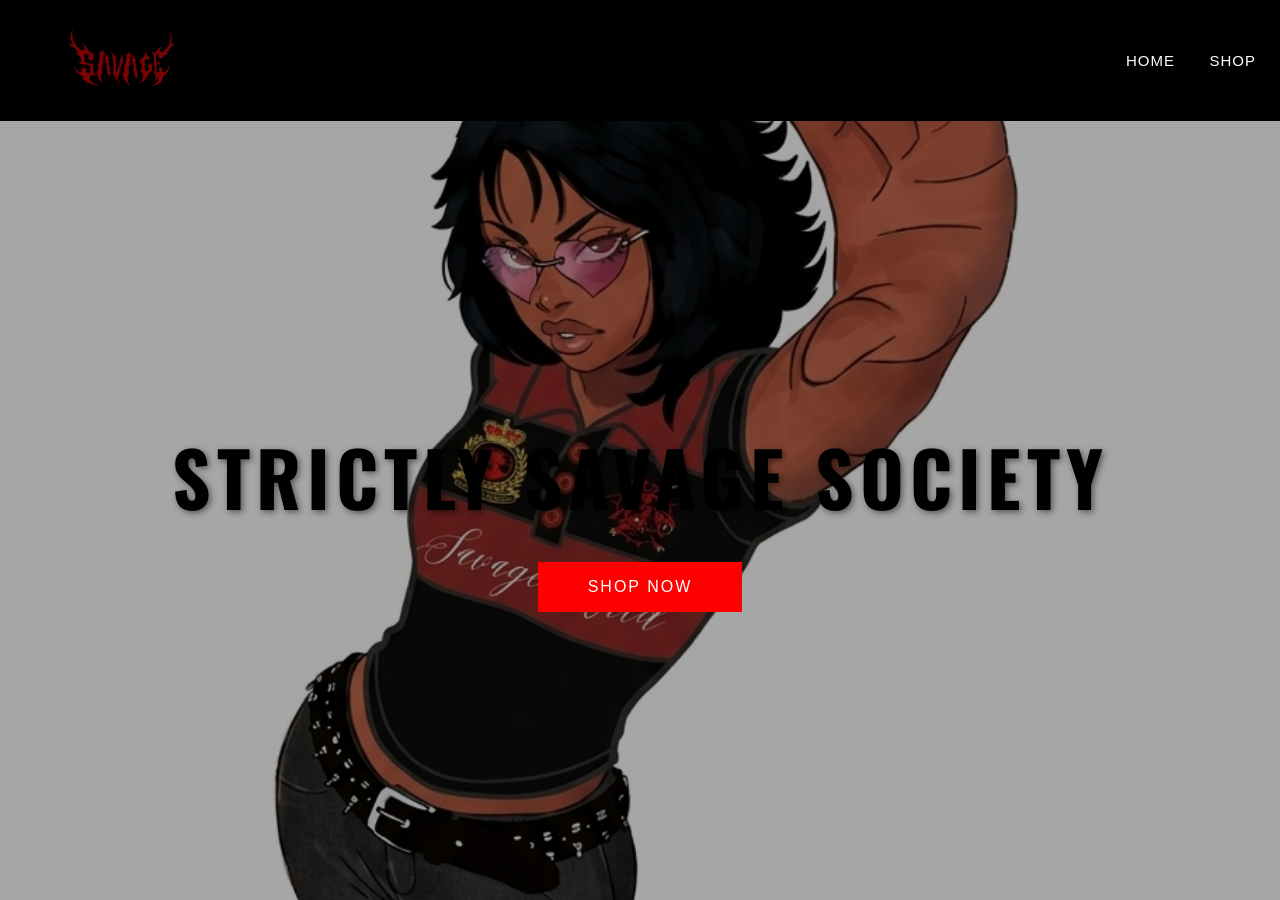
==== index.html @ 6fa2cfef "Add files via upload" ====
<!DOCTYPE html>

<html>

<head>

<title>SAVAGE</title>

<meta name="viewport" content="width=device-width, initial-scale=1.0">

<!-- STREETWEAR STYLE FONT -->

<link href="https://fonts.googleapis.com/css2?family=Oswald:wght@600&display=swap" rel="stylesheet">


<style>

/* RESET */

body{

margin:0;

font-family:Arial, sans-serif;

background:black;

}


/* HEADER */

header{

background:black;

display:flex;

justify-content:space-between;

align-items:center;

padding:18px 55px;

position:fixed;

top:0;

width:100%;

z-index:1000;

}


/* SAVAGE LOGO (BALANCED SIZE) */

.logo{

height:85px;

}


/* NAVIGATION */

nav a{

color:white;

text-decoration:none;

margin-left:30px;

font-size:15px;

letter-spacing:1px;

}


nav a:hover{

color:red;

}


/* HERO SECTION */

.hero{

height:100vh;

position:relative;

display:flex;

align-items:center;

justify-content:center;

text-align:center;

}


/* FULLSCREEN BACKGROUND */

.hero-image{

position:absolute;

width:100%;

height:100%;

object-fit:cover;

object-position:center 20%;

z-index:-2;

}


/* DARK OVERLAY FOR STYLE */

.hero-overlay-dark{

position:absolute;

width:100%;

height:100%;

background:rgba(0,0,0,0.35);

z-index:-1;

}


/* HERO TEXT */

.hero-text{

margin-top:70px;

}


.hero-text h1{

font-family:'Oswald', sans-serif;

color:black;

font-size:75px;

letter-spacing:6px;

text-shadow:2px 2px 6px rgba(0,0,0,0.5);

margin-bottom:30px;

}


/* BUTTON */

.hero-text button{

padding:16px 50px;

font-size:16px;

border:none;

background:red;

color:white;

cursor:pointer;

letter-spacing:2px;

transition:0.3s;

}


.hero-text button:hover{

background:black;

border:2px solid white;

}

</style>

</head>

<body>


<!-- HEADER -->

<header>

<img src="savage-logo.png" class="logo">

<nav>

<a href="index.html">HOME</a>

<a href="shop.html">SHOP</a>

<a href="cart.html">CART</a>

</nav>

</header>


<!-- HERO SECTION -->

<section class="hero">

<img src="banners.png" class="hero-image">

<div class="hero-overlay-dark"></div>


<div class="hero-text">

<h1>

STRICTLY SAVAGE SOCIETY

</h1>


<a href="shop.html">

<button>

SHOP NOW

</button>

</a>


</div>

</section>


</body>

</html>
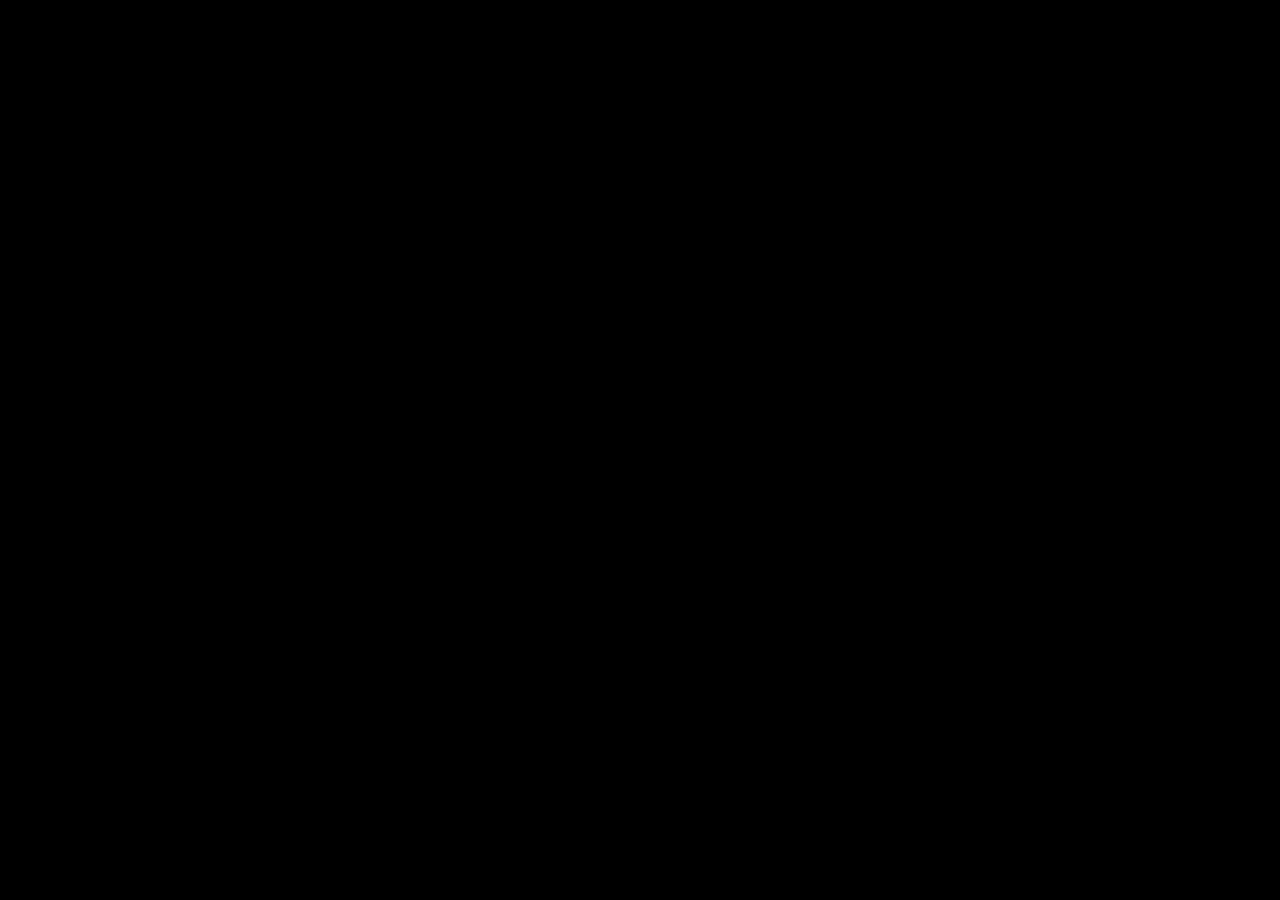
==== commit abfb5dff: "Add files via upload" ====
--- a/index.html
+++ b/index.html
@@ -1,263 +1,328 @@
 <!DOCTYPE html>
-
-<html>
-
+<html lang="en">
 <head>
-
-<title>SAVAGE</title>
-
+<meta charset="UTF-8">
 <meta name="viewport" content="width=device-width, initial-scale=1.0">
-
-<!-- STREETWEAR STYLE FONT -->
-
-<link href="https://fonts.googleapis.com/css2?family=Oswald:wght@600&display=swap" rel="stylesheet">
-
+<title>Savage Society</title>
+
+<link href="https://fonts.googleapis.com/css2?family=Montserrat:wght@400;700;900&display=swap" rel="stylesheet">
 
 <style>
 
-/* RESET */
+*{
+margin:0;
+padding:0;
+box-sizing:border-box;
+}
 
 body{
-
-margin:0;
-
-font-family:Arial, sans-serif;
-
+background:#000;
+font-family:'Montserrat',sans-serif;
+overflow:hidden;
+}
+
+/* INTRO VIDEO */
+
+#intro{
+position:fixed;
+top:0;
+left:0;
+width:100%;
+height:100vh;
 background:black;
-
-}
-
-
-/* HEADER */
-
-header{
-
+z-index:10;
+}
+
+#intro video{
+width:100%;
+height:100%;
+object-fit:cover;
+}
+
+/* LOGO SCREEN */
+
+#home{
+position:fixed;
+top:0;
+left:0;
+width:100%;
+height:100vh;
 background:black;
 
 display:flex;
-
-justify-content:space-between;
-
+flex-direction:column;
+justify-content:center;
 align-items:center;
 
+opacity:0;
+transition:1.2s;
+}
+
+.logo{
+width:280px;
+max-width:70%;
+animation:pulse 3s infinite;
+}
+
+@keyframes pulse{
+
+0%{transform:scale(1);}
+50%{transform:scale(1.03);}
+100%{transform:scale(1);}
+
+}
+
+#shopBtn{
+
+margin-top:50px;
+
 padding:18px 55px;
 
-position:fixed;
-
-top:0;
-
-width:100%;
-
-z-index:1000;
-
-}
-
-
-/* SAVAGE LOGO (BALANCED SIZE) */
-
-.logo{
-
-height:85px;
-
-}
-
-
-/* NAVIGATION */
-
-nav a{
+background:red;
 
 color:white;
 
 text-decoration:none;
 
-margin-left:30px;
-
-font-size:15px;
-
-letter-spacing:1px;
-
-}
-
-
-nav a:hover{
-
-color:red;
-
-}
-
-
-/* HERO SECTION */
-
-.hero{
-
-height:100vh;
-
-position:relative;
-
-display:flex;
-
-align-items:center;
-
-justify-content:center;
-
-text-align:center;
-
-}
-
-
-/* FULLSCREEN BACKGROUND */
-
-.hero-image{
-
-position:absolute;
-
-width:100%;
-
-height:100%;
-
-object-fit:cover;
-
-object-position:center 20%;
-
-z-index:-2;
-
-}
-
-
-/* DARK OVERLAY FOR STYLE */
-
-.hero-overlay-dark{
-
-position:absolute;
-
-width:100%;
-
-height:100%;
-
-background:rgba(0,0,0,0.35);
-
-z-index:-1;
-
-}
-
-
-/* HERO TEXT */
-
-.hero-text{
-
-margin-top:70px;
-
-}
-
-
-.hero-text h1{
-
-font-family:'Oswald', sans-serif;
-
-color:black;
-
-font-size:75px;
-
-letter-spacing:6px;
-
-text-shadow:2px 2px 6px rgba(0,0,0,0.5);
-
-margin-bottom:30px;
-
-}
-
-
-/* BUTTON */
-
-.hero-text button{
-
-padding:16px 50px;
-
-font-size:16px;
-
-border:none;
-
-background:red;
-
-color:white;
-
-cursor:pointer;
-
-letter-spacing:2px;
-
-transition:0.3s;
-
-}
-
-
-.hero-text button:hover{
-
-background:black;
-
-border:2px solid white;
+font-size:18px;
+
+font-weight:bold;
+
+border-radius:40px;
+
+opacity:0;
+
+transform:translateY(30px);
+
+transition:0.8s;
+
+}
+
+#shopBtn:hover{
+
+background:#c40000;
+
+transform:translateY(25px) scale(1.05);
 
 }
 
 </style>
 
 </head>
-
+<script src="https://cdn.jsdelivr.net/npm/@supabase/supabase-js@2"></script>
 <body>
-
-
-<!-- HEADER -->
-
-<header>
-
-<img src="savage-logo.png" class="logo">
-
-<nav>
-
-<a href="index.html">HOME</a>
-
-<a href="shop.html">SHOP</a>
-
-<a href="cart.html">CART</a>
-
-</nav>
-
-</header>
-
-
-<!-- HERO SECTION -->
-
-<section class="hero">
-
-<img src="banners.png" class="hero-image">
-
-<div class="hero-overlay-dark"></div>
-
-
-<div class="hero-text">
-
-<h1>
-
-STRICTLY SAVAGE SOCIETY
-
-</h1>
-
-
-<a href="shop.html">
-
-<button>
-
-SHOP NOW
-
-</button>
+  <script>
+
+(function(){
+
+    const today = new Date().toDateString();
+
+    let analytics = JSON.parse(localStorage.getItem("websiteAnalytics")) || {};
+
+    if(analytics.lastVisit !== today){
+
+        analytics.lastVisit = today;
+
+        analytics.total = (analytics.total || 0) + 1;
+        analytics.today = (analytics.today || 0) + 1;
+        analytics.week = (analytics.week || 0) + 1;
+        analytics.month = (analytics.month || 0) + 1;
+        analytics.year = (analytics.year || 0) + 1;
+
+        localStorage.setItem(
+            "websiteAnalytics",
+            JSON.stringify(analytics)
+        );
+
+    }
+
+})();
+
+</script>  
+<script>
+console.log("LOCK CHECK");
+console.log(localStorage.getItem("websiteLocked"));
+
+if (localStorage.getItem("websiteLocked") == "true") {
+    console.log("REDIRECTING...");
+    window.location.replace("locked.html");
+}
+</script>
+
+</script>
+<div id="intro">
+
+<video id="introVideo" autoplay muted playsinline>
+
+<source src="intro.mp4" type="video/mp4">
+
+</video>
+
+</div>
+
+<div id="home">
+
+<img src="logo.png" class="logo">
+
+<a href="shop.html" id="shopBtn">
+
+GO TO SHOP
 
 </a>
 
-
 </div>
 
-</section>
-
+<script>
+
+const video=document.getElementById("introVideo");
+
+const intro=document.getElementById("intro");
+
+const home=document.getElementById("home");
+
+const btn=document.getElementById("shopBtn");
+
+video.onended=function(){
+
+intro.style.display="none";
+
+home.style.opacity="1";
+
+setTimeout(function(){
+
+btn.style.opacity="1";
+
+btn.style.transform="translateY(0px)";
+
+},800);
+
+}
+
+</script>
+<script>
+
+let currentProduct={};
+
+let currentFront="";
+let currentBack="";
+
+function openProduct(name,price,image,hasBack,colorOption){
+
+currentProduct={
+name:name,
+price:price,
+image:image
+};
+
+document.getElementById("popupName").innerHTML=name;
+
+document.getElementById("popupPrice").innerHTML=
+"₦"+price.toLocaleString();
+
+document.getElementById("popupImage").src=image;
+
+document.getElementById("productModal").style.display="flex";
+
+if(colorOption){
+
+document.getElementById("colorSection").style.display="block";
+
+}else{
+
+document.getElementById("colorSection").style.display="none";
+
+}
+
+if(hasBack){
+
+document.getElementById("imageSwitcher").style.display="flex";
+
+currentFront=image;
+
+if(image==="blackpolo.png"){
+
+currentBack="blackpoloback.png";
+
+}
+
+else if(image==="whitepolo.png"){
+
+currentBack="whitepoloback.png";
+
+}
+
+}else{
+
+document.getElementById("imageSwitcher").style.display="none";
+
+}
+
+}
+
+function closeModal(){
+
+document.getElementById("productModal").style.display="none";
+
+}
+
+function showFront(){
+
+document.getElementById("popupImage").src=currentFront;
+
+}
+
+function showBack(){
+
+document.getElementById("popupImage").src=currentBack;
+
+}
+
+window.onclick=function(event){
+
+const modal=document.getElementById("productModal");
+
+if(event.target===modal){
+
+closeModal();
+
+}
+
+};
+
+document.getElementById("popupCartBtn").onclick=function(){
+
+let cart=JSON.parse(localStorage.getItem("cart"))||[];
+
+cart.push({
+
+name:currentProduct.name,
+
+price:currentProduct.price,
+
+image:currentProduct.image,
+
+size:document.getElementById("popupSize").value,
+
+color:document.getElementById("colorSection").style.display==="block"
+
+?document.getElementById("popupColor").value
+
+:""
+
+});
+
+localStorage.setItem("cart",JSON.stringify(cart));
+
+alert("Added to Cart ✅");
+
+closeModal();
+
+};
+
+</script>
+...
+
+<script src="supabase.js"></script>
 
 </body>
-
 </html>
